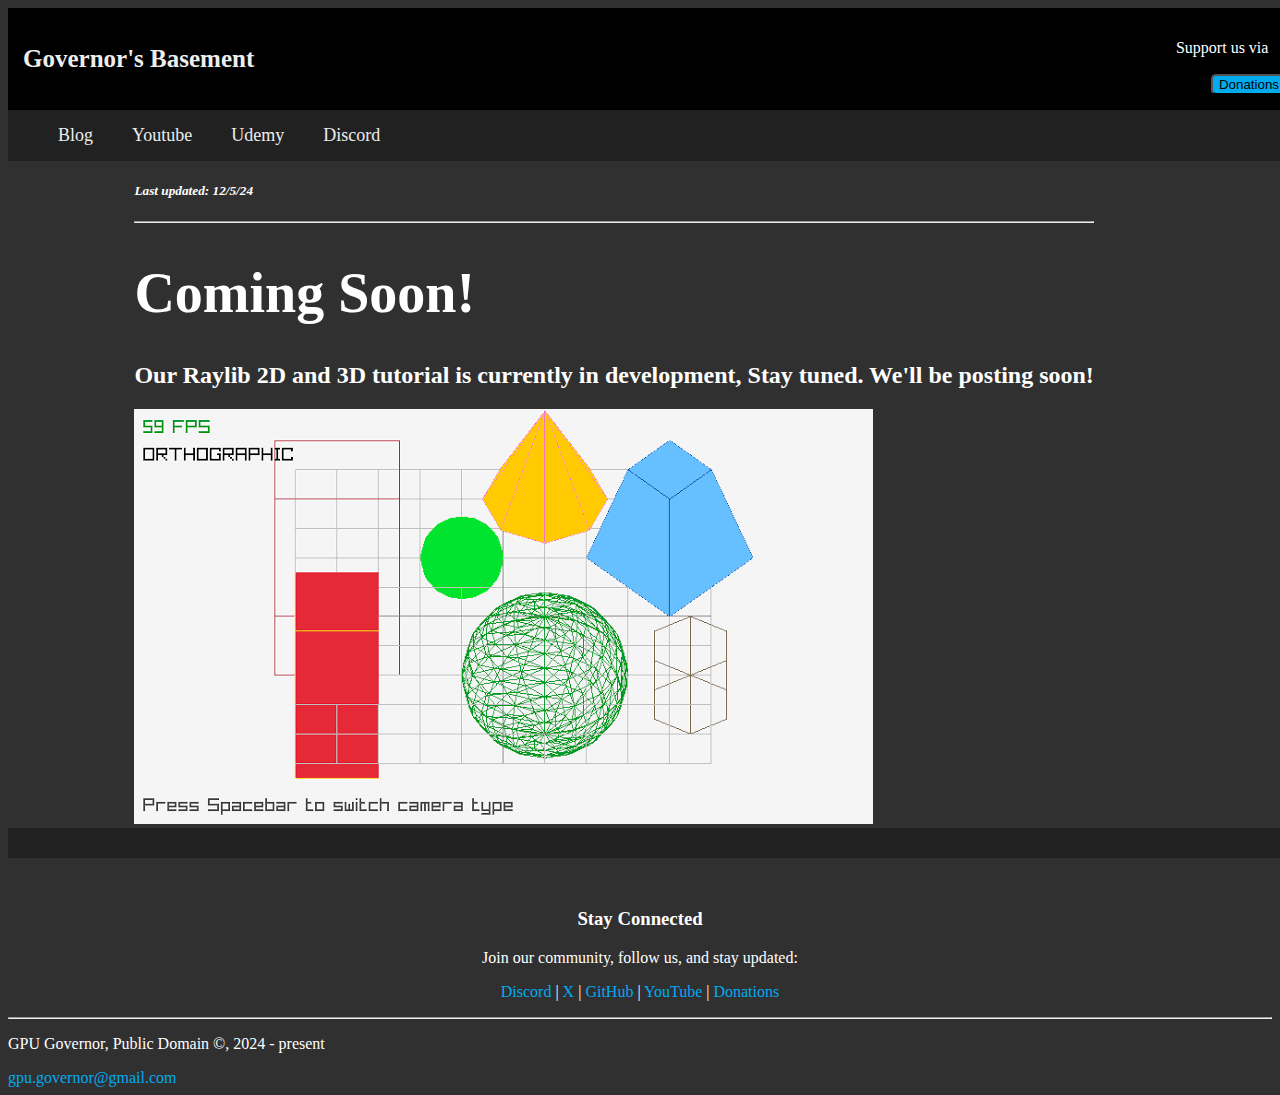
==== Comming.html @ b61e5da9 "small changes" ====
<!DOCTYPE html>
<html lang="en">
<head>
    <title>Governor's Basement</title>
    <meta name="viewport" content="width=device-width, initial-scale=1.0" />
    <link rel="stylesheet" type="text/css" href="style.css"/>
    
    <link rel="stylesheet" href="../../syntax_highlight//xt256.css"> <!-- Highlight.js theme -->
</head>
<body>
    <header class="header">
        <a href="#" class="logo">Governor's Basement</a>
        <nav class="navbar">
        <p>Support us via</p>
            <a href="#Contacts"><button>Donations</button></a>
        </nav>
    </header>
    
    <div class="panel">
        <nav class="navbar">
            <a>Blog</a>
            <a href="https://www.youtube.com/@GPU_Governor">Youtube</a>
            <a>Udemy</a>
            <a>Discord</a>
            
        </nav>
    </div>

    <main class="home">
        <div class="home-content">
          <h5><i>Last updated: 12/5/24</i></h5>
          <hr>
          <h1>Coming Soon!</h1>

<h2>Our Raylib 2D and 3D tutorial is currently in development, Stay tuned. We'll be posting soon!
</h2>
<img src="comming.png">
        </div>
    </main>
    
        <footer class="footer">
                <!--empty-->
            </span>
    </footer>
    <div>
      <div style="text-align: center; margin-top: 50px;">
    <h3>Stay Connected</h3>
    <p>Join our community, follow us, and stay updated:</p>
    
        <p>
        <a href="https://discord.gg/YOUR_DISCORD_INVITE" target="_blank">Discord</a> |
        <a href="https://x.com/YOUR_X_PROFILE" target="_blank">X</a> |
        <a href="https://github.com/YOUR_GITHUB_PROFILE" target="_blank">GitHub</a> |
        <a href="https://youtube.com/YOUR_YOUTUBE_CHANNEL" target="_blank">YouTube</a> | <a>Donations</a>
    </p>
</div>
      <hr>
    <p>GPU Governor, Public Domain &copy;, 2024 - present</p>
    <a>gpu.governor@gmail.com</a>
    </div>
        <script src="../../syntax_highlight/highlight.min.js"></script>
    <script>hljs.highlightAll();</script>
</body>
</html>
---- style.css ----
.{
  margin: 0;
  padding: 0;
  box-sizing: border-box;
  font-family: Consolas,Sans-Serif;
}

body{
  background:#303030;
  color: white;
}

.header{
  top: 0;
  left: 0;
  width: 100%;
  padding: 15px;
  margin: 0px;
  background: #000000;
  display: flex;
  justify-content: space-between;
  align-items: center;
  overflow: hidden;
}

.logo {
  font-size: 25px;
  color: #ededed;
  text-decoration: none;
  font-weight: 600;
}

.navbar a {
  font-size: 18px;
  color: #ededed;
  text-decoration: none;
  font-weight: 500;
  margin-left: 35px;
  transition: .3s;
}

.navbar a:hover {
  color: #00abf0;
}

.home {
  display: flex;
  align-items: center;
  padding: 0 10%;
}

.home-content h1{
  font-size: 56px;
  font-weight: 700;
}

.home-content h3{
  font-size: 32px;
  font-weight: 700;
  color: #00abf0;
}

a {
  color:#00abf0;
  text-decoration: none;
}

.home-content h2{
  color:;
}

.panel{
  top: 0;
  left: 0;
  width: 100%;
  padding: 15px;
  margin: 0px;
  background: #212121;
  display: flex;
  justify-content: space-between;
  align-items: center;
  overflow: hidden;
}

.footer{
  top: 0;
  left: 0;
  width: 100%;
  padding: 15px;
  margin: 0px;
  background: #212121;
  display: flex;
  align-items: center;
  overflow: hidden;
  justify-content: space-between;
}

.code{
  background-color: #424242;
}

button{
  background-color: #00abf0;
  border-radius: 5px;
}

/* table styling */

table {
            width: 100%;
            border-collapse: collapse;
            margin: 20px 0;
            font-family: Arial, sans-serif;
            border: 1px solid #ddd; /* Add border to the table */
        }

        td {
            padding: 12px;
            text-align: left;
            border: 1px solid #ddd; /* Add border to each cell */
        }

        .table-header {
            font-weight: bold;
            font-size: 18px;
            text-align: center;
        }
   
   
   /* img */
   .card{
     width: 300px;
     height: 400px;
     background: beige;
     margin: 5px auto;
   }
   .card img{
     width: 100%;
     height: 100%;
   }
   
   img1{
     object-fit: contain; /* cover or contain */
   }
   
   /* bound */
   .bound{
     background: pink;
   }
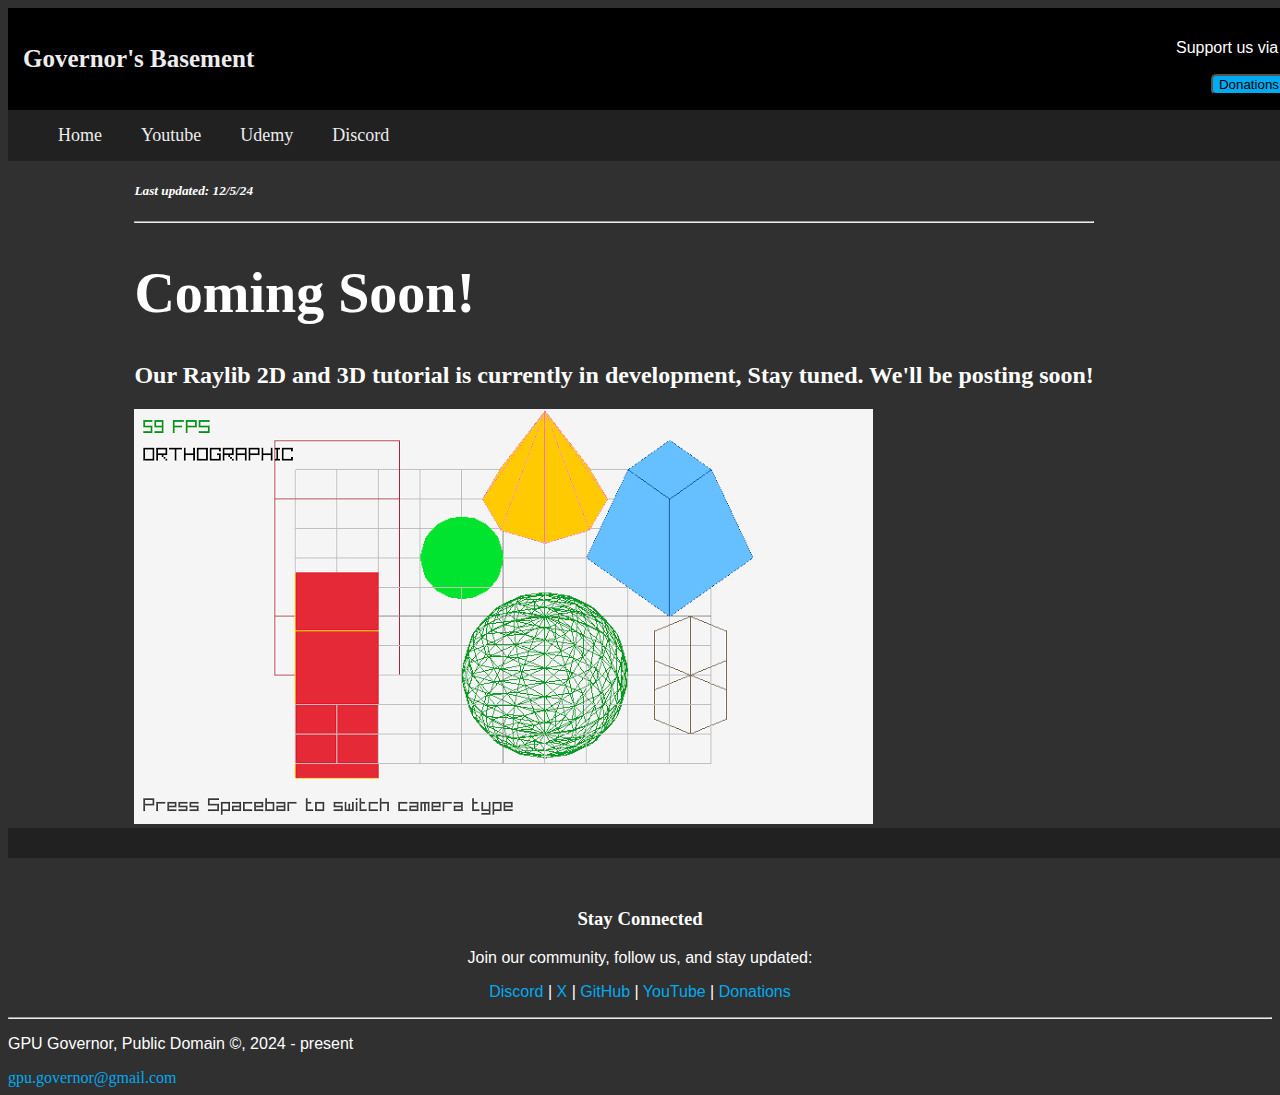
==== commit 09649359: "new changes" ====
--- a/Comming.html
+++ b/Comming.html
@@ -18,10 +18,10 @@
     
     <div class="panel">
         <nav class="navbar">
-            <a>Blog</a>
+            <a href="https://gpu-governor.github.io/Basement/">Home</a>
             <a href="https://www.youtube.com/@GPU_Governor">Youtube</a>
             <a>Udemy</a>
-            <a>Discord</a>
+            <a href="https://discord.gg/QM97pDZHtY">Discord</a>
             
         </nav>
     </div>
@@ -48,7 +48,7 @@
     <p>Join our community, follow us, and stay updated:</p>
     
         <p>
-        <a href="https://discord.gg/YOUR_DISCORD_INVITE" target="_blank">Discord</a> |
+        <a href="https://discord.gg/QM97pDZHtY" target="_blank">Discord</a> |
         <a href="https://x.com/YOUR_X_PROFILE" target="_blank">X</a> |
         <a href="https://github.com/YOUR_GITHUB_PROFILE" target="_blank">GitHub</a> |
         <a href="https://youtube.com/YOUR_YOUTUBE_CHANNEL" target="_blank">YouTube</a> | <a>Donations</a>
--- a/style.css
+++ b/style.css
@@ -2,7 +2,7 @@
   margin: 0;
   padding: 0;
   box-sizing: border-box;
-  font-family: Consolas,Sans-Serif;
+  font-family: "consolas",Sans-Serif;
 }
 
 body{
@@ -146,4 +146,8 @@
    /* bound */
    .bound{
      background: pink;
+   }
+
+   p{
+    font-family: "consolas",Sans-Serif;
    }